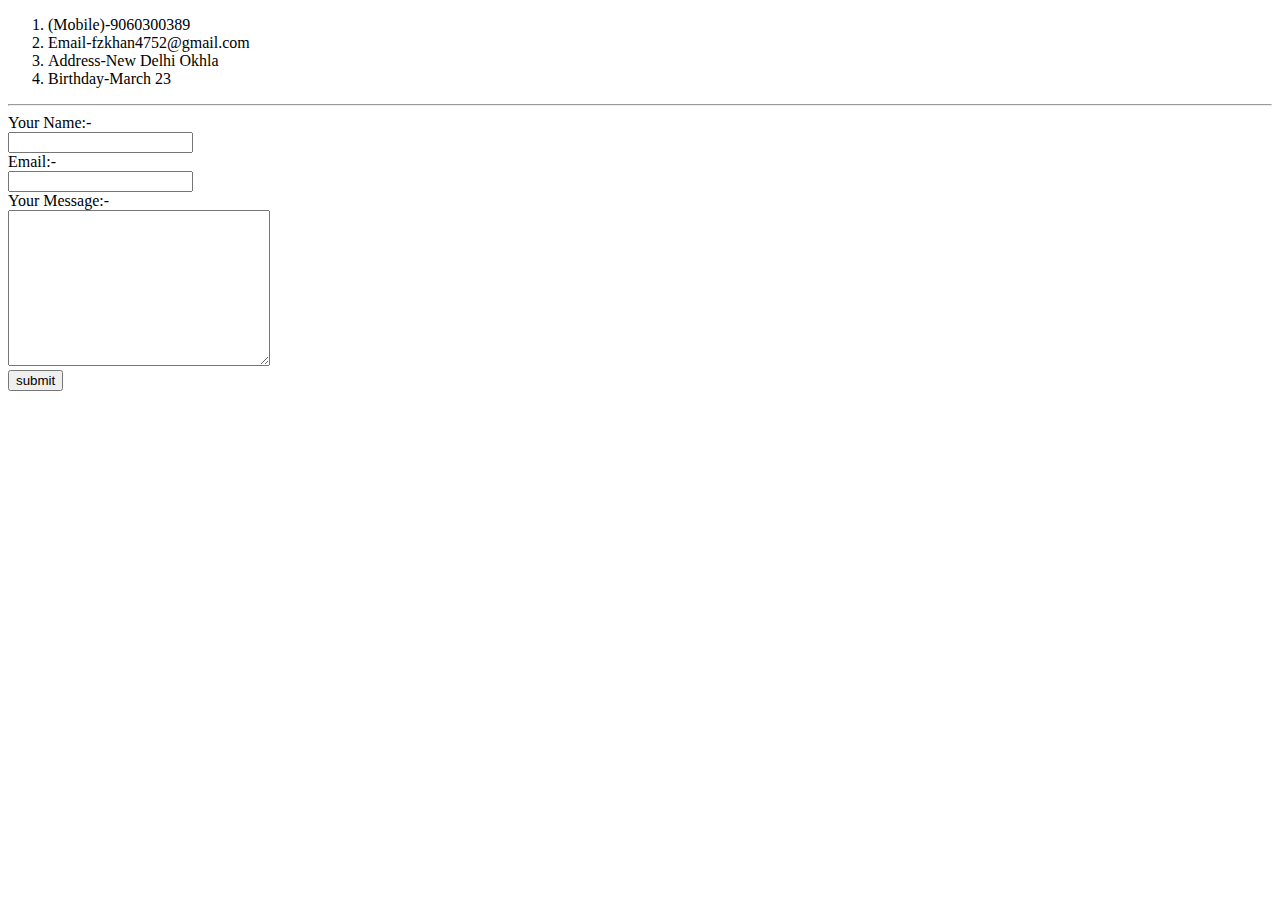
==== Contact.html @ 7cec1c67 "Add files via upload" ====
<!DOCTYPE html>
<html lang="en" dir="ltr">

<head>
  <meta charset="utf-8">
  <title>Contact me</title>
  <link rel="stylesheet" href="css/style.css">
</head>

<body>
  <ol>


    <li> (Mobile)-9060300389</li>
    <li>  Email-fzkhan4752@gmail.com</li>
  <li>Address-New Delhi Okhla</li>

    <li>  Birthday-March 23</li>
  </ol>
  <hr>
  <form class="" action="mailto:freecourse1123@gmail.com " method="post" enctype="text/plain">
    <label> Your Name:-</label><br>
    <input type="text" name="Your Name" value=""><br>
    <label>Email:-</label><br>
    <input type="Email" name="Your Email" value=""><br>
    <label>Your Message:-</label><br>
    <textarea name="Your Message" rows="10" cols="30"></textarea><br>
    <input type="submit" name="" value="submit">
  </form>
</body>

</html>
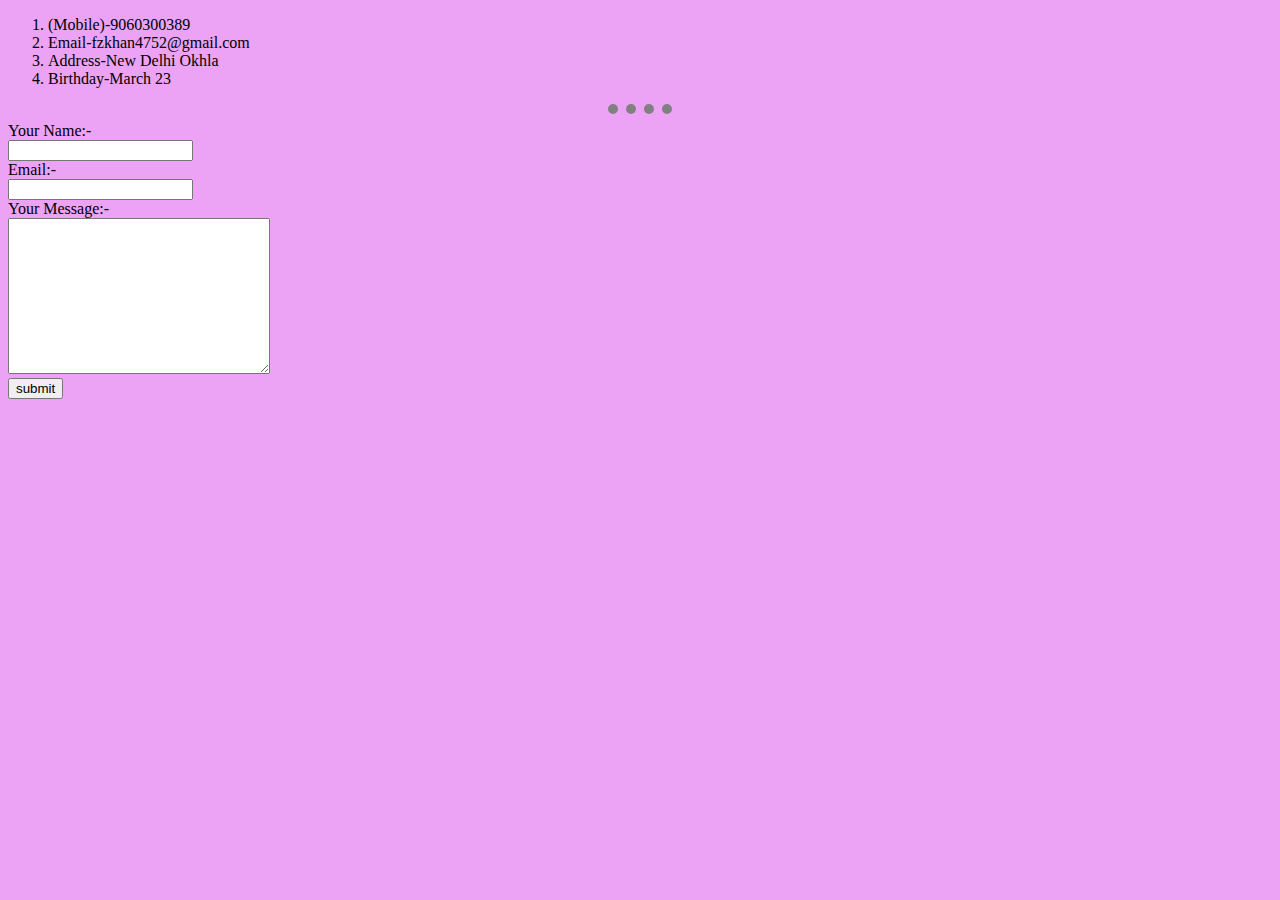
==== commit 7535bf07: "Update Contact.html" ====
--- a/Contact.html
+++ b/Contact.html
@@ -4,7 +4,7 @@
 <head>
   <meta charset="utf-8">
   <title>Contact me</title>
-  <link rel="stylesheet" href="css/style.css">
+  <link rel="stylesheet" href="CSS/style.css">
 </head>
 
 <body>
--- a/CSS/style.css
+++ b/CSS/style.css
@@ -0,0 +1,41 @@
+body {
+  background-color: #eca3f5;
+}
+
+hr {
+  border-style: hidden;
+  border-top-style: dotted;
+  border-color: grey;
+  border-width: 10px;
+  width: 5%;
+}
+
+h1,
+h3 {
+  color: #8c0000;
+}
+
+p {
+  border-bottom: 6px solid red;
+  background-color: lightgrey;
+  font-family: serif;
+  font-size: 20px;
+  background-image: repeating-linear-gradient();
+}
+a:link {
+  color:  #8c0000;
+}
+/* visited link */
+a:visited {
+  color: green;
+}
+
+/* mouse over link */
+a:hover {
+  color: hotpink;
+}
+
+/* selected link */
+a:active {
+  color: blue;
+}
